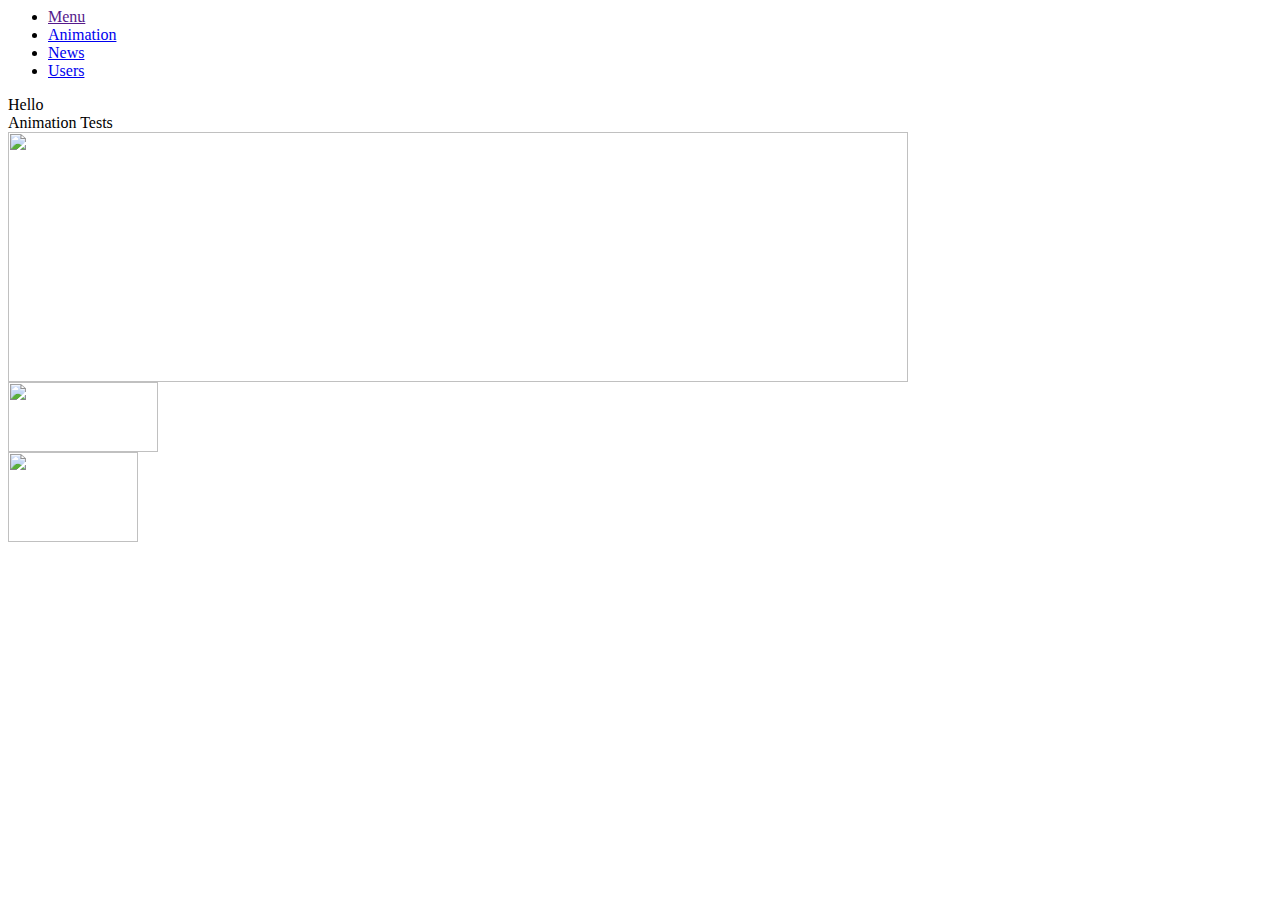
==== animation.html @ 010f9120 "animation.html" ====
<html>
<head><title>Animation</title></head>
<link rel="stylesheet" type="text/css" href="stylesheet.css">

<body>

<div id="navbar">
<script>
function hideMenu() {
document.getElementById('navbar').className = "menuclosed";
document.getElementById('navbar').onclick = showMenu;
}
function showMenu() {
document.getElementById('navbar').className = "menuopen";
document.getElementById('navbar').onclick = hideMenu;
}
function init() {
document.getElementById('navbar').onclick = showMenu;
}
window.onload = init;
</script>


<ul>
  <li><a href="">Menu</a></li>
  <li><a href="animation.html">Animation</a></li>
  <li><a href="index.html">News</a></li>
  <li><a href="users.html">Users</a></li>
</ul>
</div>

<div id="content">

<div id="sign">
Hello
</div>


<div class="toaster animate position"></div>


<div id="page3header">
Animation Tests
</div>


<div id="cloudcontainer">
	<img src="background.jpg" width="900" height="250">
	<div id="cloud1">
		<img src="cloud1.jpg" width="150" height="70">
	</div>

	<div id="cloud2">
		<img src="cloud2.jpg" width="130" height="90">
	</div>
</div>


</div>

</body>
</html>
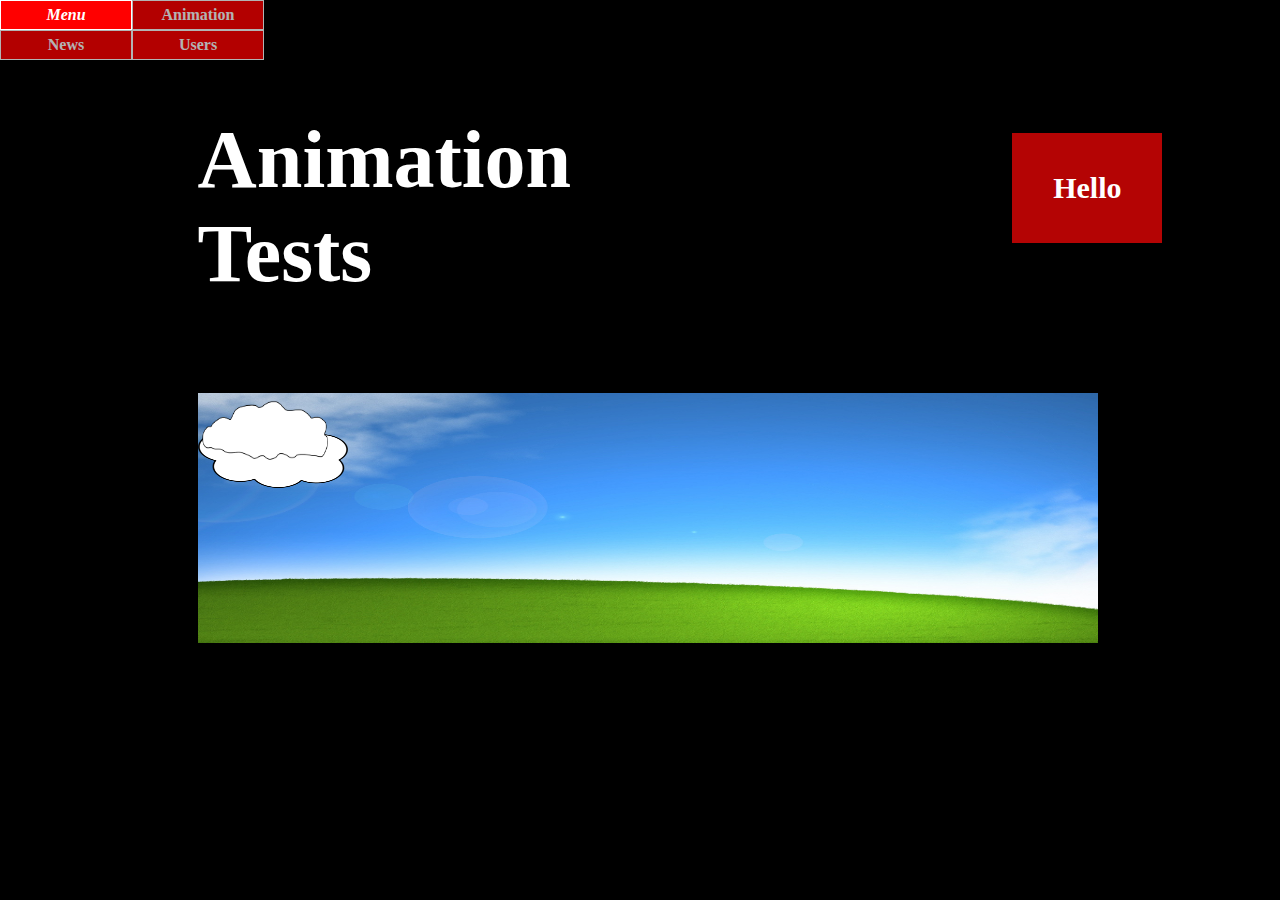
==== commit 452211e7: "Updated" ====
--- a/animation.html
+++ b/animation.html
@@ -1,62 +1,62 @@
-<html>
-<head><title>Animation</title></head>
-<link rel="stylesheet" type="text/css" href="stylesheet.css">
-
-<body>
-
-<div id="navbar">
-<script>
-function hideMenu() {
-document.getElementById('navbar').className = "menuclosed";
-document.getElementById('navbar').onclick = showMenu;
-}
-function showMenu() {
-document.getElementById('navbar').className = "menuopen";
-document.getElementById('navbar').onclick = hideMenu;
-}
-function init() {
-document.getElementById('navbar').onclick = showMenu;
-}
-window.onload = init;
-</script>
-
-
-<ul>
-  <li><a href="">Menu</a></li>
-  <li><a href="animation.html">Animation</a></li>
-  <li><a href="index.html">News</a></li>
-  <li><a href="users.html">Users</a></li>
-</ul>
-</div>
-
-<div id="content">
-
-<div id="sign">
-Hello
-</div>
-
-
-<div class="toaster animate position"></div>
-
-
-<div id="page3header">
-Animation Tests
-</div>
-
-
-<div id="cloudcontainer">
-	<img src="background.jpg" width="900" height="250">
-	<div id="cloud1">
-		<img src="cloud1.jpg" width="150" height="70">
-	</div>
-
-	<div id="cloud2">
-		<img src="cloud2.jpg" width="130" height="90">
-	</div>
-</div>
-
-
-</div>
-
-</body>
-</html>
+<html>
+<head><title>Animation</title></head>
+<link rel="stylesheet" type="text/css" href="stylesheet.css">
+
+<body>
+
+<div id="navbar">
+<script>
+function hideMenu() {
+document.getElementById('navbar').className = "menuclosed";
+document.getElementById('navbar').onclick = showMenu;
+}
+function showMenu() {
+document.getElementById('navbar').className = "menuopen";
+document.getElementById('navbar').onclick = hideMenu;
+}
+function init() {
+document.getElementById('navbar').onclick = showMenu;
+}
+window.onload = init;
+</script>
+
+
+<ul>
+  <li><a href="">Menu</a></li>
+  <li><a href="animation.html">Animation</a></li>
+  <li><a href="index.html">News</a></li>
+  <li><a href="users.html">Users</a></li>
+</ul>
+</div>
+
+<div id="content">
+
+<div id="sign">
+Hello
+</div>
+
+
+<div class="toaster animate position"></div>
+
+
+<div id="page3header">
+Animation Tests
+</div>
+
+
+<div id="cloudcontainer">
+	<img src="background.jpg" width="900" height="250">
+	<div id="cloud1">
+		<img src="cloud1.jpg" width="150" height="70">
+	</div>
+
+	<div id="cloud2">
+		<img src="cloud2.jpg" width="130" height="90">
+	</div>
+</div>
+
+
+</div>
+
+</body>
+</html>--- a/stylesheet.css
+++ b/stylesheet.css
@@ -0,0 +1,1172 @@
+
+
+
+/*--------- Body ----------*/
+body {
+    background-color: black;
+	padding-top: 30px;
+}
+
+
+
+/*--------- Fonts ----------*/
+@font-face {
+    font-family: 'seasideresortnfregular';
+    src: url('fonts/SEASRN__-webfont.eot');
+    src: url('fonts/SEASRN__-webfont.eot?#iefix') format('embedded-opentype'),
+         url('fonts/SEASRN__-webfont.woff') format('woff'),
+         url('fonts/SEASRN__-webfont.ttf') format('truetype'),
+         url('fonts/SEASRN__-webfont.svg#seasideresortnfregular') format('svg');
+    font-weight: normal;
+    font-style: normal;
+}
+
+
+/*--------- Navigation Bar ----------*/
+#navbar {
+position: relative;
+top: 0px;
+left: 0px;
+position: fixed;
+}
+
+
+#navbar a {
+	text-decoration: none;
+	color: white;
+	font-weight: bold;
+}
+
+
+#navbar li:nth-child(1) {
+background-color: black;
+opacity: 1;
+}
+
+&hover:li {
+background-color: black;
+}
+
+#navbar ul {
+    list-style-type: none;
+    margin: 0;
+    padding: 0px;
+	color: white;
+	border-collapse: collapse;
+	max-width: 350px;
+}
+
+#navbar li {
+	display: inline;
+	border: 1px solid white;
+	padding-top: 5px;
+	padding-bottom: 5px;
+	padding-right: 20px;
+	padding-left: 20px;
+	width: 90px;
+	text-align: center;
+	background-color: red;
+	opacity: 0.7;
+	color: white;
+	float: left;
+}
+
+#navbar li:hover {
+	color: #38610B;
+	background-color: red;
+	opacity: 1;
+	font-style: italic;
+
+}
+
+/*--------- User Page ----------*/
+#users img {
+border-radius: 70px;
+}
+
+
+#usercontainer {
+background-color: white;
+border-radius: 10px;
+padding-top: 20px;
+}
+
+
+/*--------- Page 1 Header ----------*/
+#page1header {
+	font-size: 60px;
+	font-family: 'seasideresortnfregular';
+	color: black;
+	text-align: center;
+	position: relative;
+	top: 0px;
+	margin: 0 0 0px 0;
+}
+
+/*--------- Page 2 Header ----------*/
+#page2header {
+color: white;
+font-size: 60px;
+font-weight: bold;
+position: relative;
+top: 0px;
+left: 0px;
+padding-bottom: 80px;
+}
+
+
+
+/*--------- Cork News Page ----------*/
+#images a:nth-child(odd) {
+    position: relative;
+    float: left;
+	display: inline;
+}
+
+#images a:nth-child(even) {
+    position: relative;
+    float: left;
+	display: inline;
+}
+
+#images{
+top: 300px;
+left: 100px;
+width: 100%;
+padding-bottom: 30px;
+}
+
+
+#container1 {
+float: left;
+text-align: center;
+font-size: 40px;
+color: white;
+font-weight: bold;
+opacity: 1;
+}
+
+#container2 {
+float: left;
+text-align: center;
+font-size: 40px;
+color: white;
+font-weight: bold;
+opacity: 1;
+}
+
+#container3{
+float: left;
+text-align: center;
+font-size: 40px;
+color: white;
+font-weight: bold;
+opacity: 1;
+}
+
+
+.background .red{ 
+position:absolute; 
+top:194px; 
+width:300px; 
+height:200px; 
+background:#FF2400;
+line-height: 100px; 
+opacity:0.8;
+} 
+
+.background:hover .red { 
+opacity:0.5;
+font-style: italic; 
+}
+
+
+/*--------- Small icons "4 Days Ago" ----------*/
+.box1 {
+font-size: 12px;
+width: 60px;
+height: 30px;
+position: relative;
+top: 100px;
+left: 300px;
+border-top-left-radius: 8px;
+line-height: 30px;
+color: black;
+background-color: #F78181;
+opacity: 0.8;
+float: right;
+}
+
+.box2 {
+font-size: 12px;
+width: 80px;
+height: 30px;
+position: relative;
+top: 150px;
+left: 728px;
+border-top-left-radius: 8px;
+line-height: 30px;
+color: black;
+background-color: #58FA58;
+opacity: 0.8;
+}
+
+.box3 {
+font-size: 12px;
+width: 80px;
+height: 30px;
+position: relative;
+top: 364px;
+left: 1028px;
+border-top-left-radius: 8px;
+line-height: 30px;
+color: black;
+background-color: #2E9AFE;
+opacity: 0.8;
+}
+
+
+
+
+.background .green{  
+position:absolute; 
+top:194px; 
+width:300px; 
+height:200px; 
+background:#74DF00;
+line-height: 100px; 
+opacity:0.8;
+} 
+.background:hover .green { 
+opacity:0.5;
+font-style: italic; 
+}
+
+.background .blue{   
+opacity:0.8;
+position:absolute; 
+top:194px; 
+width:300px; 
+height:200px; 
+background:#0101DF;
+line-height: 100px; 
+opacity:0.8;
+} 
+
+.background:hover .blue{ 
+opacity:0.5;
+font-style: italic; 
+}
+
+
+
+#maincolumns h2 {
+font-size: 25px;
+color: black;
+padding-left: 50px;
+padding-top: 60px;
+}
+
+
+/*Cork News Page Columns*/
+#maincolumns { 
+font-size:14px; 
+float: left;
+background-color: white; 
+padding-bottom: 40px; 
+width: 900px;
+}
+
+/* Seperate columns within the main container*/
+.column1 {
+width:25%; 
+float:left; 
+padding-right: 45px; 
+padding-left: 25px;
+background-color: white;
+}
+
+.column2 {
+width:25%; 
+float:left; 
+padding-right: 45px; 
+padding-left: 25px;
+background-color: white;
+}
+
+.column3 {
+width:25%; 
+float:left; 
+padding-right: 45px; 
+padding-left: 25px;
+background-color: white;
+}
+
+
+
+
+
+
+/*--------- Page 3 Header (Includes animation) ----------*/
+#page3header{
+color: white;
+font-size: 82px;
+font-weight: bold;
+position: relative;
+top: 0px;
+left: 0px;
+padding-top: 30px;
+-webkit-animation: color-change 4s infinite;
+-moz-animation: color-change 4s infinite;
+-o-animation: color-change 4s infinite;
+-ms-animation: color-change 4s infinite;
+animation: color-change 4s infinite;
+}
+
+
+    @-webkit-keyframes color-change {
+        0% { color: red; }
+        50% { color: white; }
+        100% { color: red; }
+    }
+    @-moz-keyframes color-change {
+        0% { color: red; }
+        50% { color: white; }
+        100% { color: red; }
+    }
+    @-ms-keyframes color-change {
+        0% { color: red; }
+        50% { color: white; }
+        100% { color: red; }
+    }
+    @-o-keyframes color-change {
+        0% { color: red; }
+        50% { color: white; }
+        100% { color: red; }
+    }
+    @keyframes color-change {
+        0% { color: red; }
+        50% { color: white; }
+        100% { color: red; }
+    }
+
+
+
+
+
+
+
+/*--------- Swinging sign animation ----------*/
+#sign{
+	width:150px; height:110px;
+    background: #B40404;
+	font-size: 30px;
+	color: white;
+	font-weight: bold;
+    margin:100px;
+	line-height: 110px;
+    position: relative;
+	text-align: center;
+    top: -50px;
+	left: 180px;
+	float: right;
+    -moz-animation: 3s ease 0s normal none infinite swing;
+    -moz-transform-origin: center top;
+    -webkit-animation:swing 3s infinite ease-in-out;
+    -webkit-transform-origin:top;
+    -ms-animation:swing 3s infinite ease-in-out;
+    -ms-transform-origin:top;
+}
+
+@-moz-keyframes swing{
+    0%{-moz-transform:rotate(-10deg)}
+    50%{-moz-transform:rotate(10deg)}
+    100%{-moz-transform:rotate(-10deg)}
+}
+@-webkit-keyframes swing{
+    0%{-webkit-transform:rotate(-10deg)}
+    50%{-webkit-transform:rotate(10deg)}
+    100%{-webkit-transform:rotate(-10deg)}
+}
+@-ms-keyframes swing{
+    0%{-ms-transform:rotate(-10deg)}
+    50%{-ms-transform:rotate(10deg)}
+    100%{-ms-transform:rotate(-10deg)}
+}
+
+
+
+
+/*--------- Cloud Animation ----------*/
+#cloudcontainer {
+width: 900px;
+}
+
+div #cloud1{
+    background-color: white;
+	width: 0px;
+    height: 0px;
+    position: relative;
+	top: -225px;
+    -webkit-animation: mymove 30s infinite; /* Chrome, Safari, Opera */
+    animation: mymove 30s infinite;
+	-webkit-animation-delay: 1s; /* Chrome, Safari, Opera */
+    animation-delay: 1s;
+}
+
+div #cloud2{
+    background-color: white;
+	width: 0px;
+    height: 0px;
+    position: relative;
+	top: -260px;
+    -webkit-animation: mymove 60s infinite; /* Chrome, Safari, Opera */
+    animation: mymove 60s infinite;
+	-webkit-animation-delay: 3s; /* Chrome, Safari, Opera */
+    animation-delay: 3s;
+}
+
+
+
+/* Chrome, Safari, Opera */
+@-webkit-keyframes mymove {
+    from {left: 0px;}
+    to {left: 750px;}
+}
+
+@keyframes mymove {
+    from {left: 0px;}
+    to {left: 750px;}
+}
+
+
+
+
+
+
+
+/*--------- Flying Toaster Animation ----------*/
+.toaster {
+      position: absolute;
+      width: 64px;
+      height: 64px;
+      background-image: url(toaster-sprite.gif);
+    }
+
+.animate {
+      -webkit-animation: flap .2s steps(4) infinite alternate, fly 10s linear;
+         -moz-animation: flap .2s steps(4) infinite alternate, fly 10s linear;
+          -ms-animation: flap .2s steps(4) infinite alternate, fly 10s linear;
+           -o-animation: flap .2s steps(4) infinite alternate, fly 10s linear;
+              animation: flap .2s steps(4) infinite alternate, fly 10s linear;
+    }
+	
+	
+    /* Flying toaster starting position */
+    .position { right: 20%; top: -80%; }
+		
+		
+		
+		
+/* Flapping animation */
+    @-webkit-keyframes flap {
+     from { background-position:    0px; }
+       to { background-position: -256px; }
+    }
+    @-moz-keyframes flap {
+       from { background-position:    0px; }
+         to { background-position: -256px; }
+    }
+    @-o-keyframes flap {
+       from { background-position:    0px; }
+         to { background-position: -256px; }
+    }
+    @keyframes flap {
+       from { background-position:    0px; }
+         to { background-position: -256px; }
+    }
+	
+	
+/* Animation moving across page using translate */
+    @-webkit-keyframes fly {
+      from { 
+        -webkit-transform: translate(0, 0);
+        -moz-transform: translate(0, 0);
+        -o-transform: translate(0, 0);
+        -ms-transform: translate(0, 0);
+        transform: translate(0, 0);
+      }
+      to {
+        -webkit-transform: translate(-1600px, 1600px);
+        -moz-transform: translate(-1600px, 1600px);
+        -o-transform: translate(-1600px, 1600px);
+        -ms-transform: translate(-1600px, 1600px);
+        transform: translate(-1600px, 1600px);
+      }
+    }
+ 
+
+
+
+
+
+
+
+
+
+
+
+/*--------- When screen is less than 800px, do the following..... ----------*/
+@media screen and (max-width: 800px) {
+body {
+    background-color: black;
+}
+
+#navbar {
+position: relative;
+top: 0px;
+left: 0px;
+position: fixed;
+}
+
+
+
+
+#navbar a {
+	text-decoration: none;
+	color: white;
+	font-weight: bold;
+}
+
+
+#navbar li:nth-child(1) {
+background-color: black;
+opacity: 1;
+}
+
+&hover:li {
+background-color: black;
+}
+
+#navbar ul {
+    list-style-type: none;
+    margin: 0;
+    padding: 0px;
+	color: white;
+	border-collapse: collapse;
+	max-width: 350px;
+}
+
+#navbar li {
+	display: inline;
+	border: 1px solid white;
+	padding-top: 5px;
+	padding-bottom: 5px;
+	padding-right: 20px;
+	padding-left: 20px;
+	width: 90px;
+	text-align: center;
+	background-color: red;
+	opacity: 0.7;
+	color: white;
+	float: left;
+}
+
+#navbar li:hover {
+	color: #38610B;
+	background-color: red;
+	opacity: 1;
+
+}
+
+div#content { 
+	width: 70%;
+	margin-left: auto;
+	margin-right: auto;
+	margin-top: 20px;
+	min-width: 300px;
+	padding-top: 25px;
+}
+
+
+/*--------- Page 1 Header ----------*/
+#page1header {
+	font-size: 60px;
+	font-family: 'seasideresortnfregular';
+	color: black;
+	text-align: center;
+	position: relative;
+	top: 0px;
+	margin: 0 0 0px 0;
+}
+
+/*--------- Page 2 Header ----------*/
+#page2header {
+color: white;
+font-size: 60px;
+font-weight: bold;
+position: relative;
+top: 0px;
+left: 0px;
+padding-bottom: 80px;
+}
+
+
+
+
+
+
+#images a:nth-child(odd) {
+    position: relative;
+    float: left;
+	display: inline;
+}
+
+#images a:nth-child(even) {
+    position: relative;
+    float: left;
+	display: inline;
+}
+
+#images{
+top: 300px;
+left: 100px;
+width: 100%;
+}
+
+
+#container1 {
+float: left;
+text-align: center;
+font-size: 40px;
+color: white;
+font-weight: bold;
+opacity: 1;
+}
+
+#container2 {
+float: left;
+text-align: center;
+font-size: 40px;
+color: white;
+font-weight: bold;
+opacity: 1;
+}
+
+#container3{
+float: left;
+text-align: center;
+font-size: 40px;
+color: white;
+font-weight: bold;
+opacity: 1;
+}
+
+
+.background .red{ 
+position:relative; 
+top:0px; 
+width:700px; 
+height:200px; 
+background:#FF2400;
+line-height: 100px; 
+opacity:0.8;
+} 
+
+
+
+.background:hover .red { 
+opacity:0.5;
+font-style: italic; 
+}
+
+
+
+
+
+.background .green{  
+position:relative; 
+top:0px; 
+width:300px; 
+height:200px; 
+background:#74DF00;
+line-height: 100px; 
+opacity:0.8;
+} 
+.background:hover .green { 
+opacity:0.5;
+font-style: italic; 
+}
+
+.background .blue{
+position:relative; 
+top:0px; 
+width:300px; 
+height:200px; 
+background:#0101DF;
+line-height: 100px; 
+opacity:0.8;
+} 
+
+.background:hover .blue{ 
+opacity:0.5;
+font-style: italic; 
+}
+
+
+.box1 {
+font-size: 12px;
+width: 80px;
+height: 30px;
+position: relative;
+top: 100px;
+left: 300px;
+border-top-left-radius: 8px;
+line-height: 30px;
+color: black;
+background-color: #F78181;
+opacity: 0.8;
+}
+
+.box2 {
+font-size: 12px;
+width: 80px;
+height: 30px;
+position: relative;
+top: 364px;
+left: 728px;
+border-top-left-radius: 8px;
+line-height: 30px;
+color: black;
+background-color: #58FA58;
+opacity: 0.8;
+}
+
+.box3 {
+font-size: 12px;
+width: 80px;
+height: 30px;
+position: relative;
+top: 364px;
+left: 1028px;
+border-top-left-radius: 8px;
+line-height: 30px;
+color: black;
+background-color: #2E9AFE;
+opacity: 0.8;
+}
+
+
+h2 {
+font-size: 25px;
+color: black;
+padding-left: 25px;
+padding-top: 15px;
+}
+
+
+/*Page 2 Main Column*/
+#maincolumns { 
+font-size:14px; 
+float: left;
+background-color: white; 
+padding-bottom: 40px; 
+width: 700px;
+}
+/* Columns within the main container*/
+.column1 {
+width:40%; 
+float:left; 
+padding-right: 45px; 
+padding-left: 25px;
+background-color: white;
+}
+
+.column2 {
+width: 40%; 
+float:left; 
+padding-right: 45px; 
+padding-left: 25px;
+background-color: white;
+}
+
+.column3 {
+width:40%; 
+float:left; 
+padding-right: 45px; 
+padding-left: 25px;
+background-color: white;
+}
+
+
+}
+
+
+
+
+
+
+
+
+
+
+
+
+
+
+
+
+/*--------- When screen is less than 350px, do the following..... ----------*/
+@media screen and (max-width: 350px) {
+    body {
+        background-color: black;
+		padding-top: 20px;
+    }
+	img {
+	border-radius: 0px;
+	position: relative;
+	left: 60px;
+	top: 10px;
+	}
+	#navbar {
+list-style-type: none;
+padding-left: 0px;
+position: relative;
+}
+
+
+
+
+#navbar ul {
+    list-style-type: none;
+    margin: 0;
+    padding: 0px;
+	max-width: 400px;
+}
+
+#navbar li {
+	display: block;
+	border-bottom: 2px solid black;
+	border-top: 0;
+	padding-top: 0px;
+	padding-bottom: 0px;
+	padding-right: 5px;
+	padding-left: 5px;
+	width: 300px;
+	text-align: center;
+	background-color: #B40404;
+	opacity: 1;
+	color: white;
+}
+
+#navbar li:hover {
+	color: #38610B;
+	background-color: red;
+	opacity: 1;
+	font-weight: italic;
+}
+
+	.data {
+	color: white;
+	font-size: 18px;
+	border-radius: 0px;
+	padding: 20px;
+	text-align: center;
+	}
+	
+}
+
+
+
+div#content { 
+	width: 70%;
+	margin-left: auto;
+	margin-right: auto;
+	margin-top: 20px;
+	min-width: 300px;
+	padding-top: 25px;
+}
+
+
+#usercontainer {
+background-color: white;
+border-radius: 10px;
+padding-top: 20px;
+}
+
+
+/*--------- Page 1 Header ----------*/
+#page1header {
+	font-size: 60px;
+	font-family: 'seasideresortnfregular';
+	color: black;
+	text-align: center;
+	position: relative;
+	top: 0px;
+	margin: 0 0 0px 0;
+}
+
+/*--------- Page 2 Header ----------*/
+#page2header {
+color: white;
+font-size: 60px;
+font-weight: bold;
+position: relative;
+top: 0px;
+left: 0px;
+padding-bottom: 80px;
+}
+
+#users {
+text-decoration: 0;
+list-style-type: none;
+max-width: 700px;
+text-align: center;
+margin-left: auto;
+margin-right: auto;
+margin-top: 20px;
+}
+
+
+
+li {
+text-decoration: 0;
+list-style-type: none;
+display: inline-block;
+padding: 55px;
+}
+
+#users img {
+border-radius: 70px;
+}
+
+
+#users a:nth-child(odd) {
+    position: relative;
+    left: -60px;
+	top: 40px;
+	display: block;
+}
+
+#users a:nth-child(even) {
+    position: relative;
+    left: -80px;
+	top: 40px;
+	display: block;
+}
+
+
+div.data {
+width: 100px;
+height: 100px;
+background-color: black;
+color: white;
+font-size: 18px;
+border-radius: 150px;
+padding: 20px;
+text-align: center;
+line-height: 100px;
+}
+
+
+
+
+#images a:nth-child(odd) {
+    position: relative;
+    float: left;
+	display: inline;
+}
+
+#images a:nth-child(even) {
+    position: relative;
+    float: left;
+	display: inline;
+}
+
+#images{
+top: 300px;
+left: 100px;
+width: 100%;
+}
+
+
+#container1 {
+position: relative;
+text-align: center;
+font-size: 30px;
+color: black;
+font-weight: bold;
+opacity: 1;
+}
+
+#container2 {
+float: left;
+text-align: center;
+font-size: 30px;
+color: black;
+font-weight: bold;
+opacity: 1;
+}
+
+#container3{
+float: left;
+text-align: center;
+font-size: 30px;
+color: black;
+font-weight: bold;
+opacity: 1;
+}
+
+
+.background .red{ 
+position:relative; 
+top:0px; 
+width:300px; 
+height:200px; 
+background:#FF2400;
+line-height: -300px; 
+opacity:0.8;
+} 
+
+.background:hover .red { 
+opacity:0.5;
+font-style: italic; 
+}
+
+.box1 {
+font-size: 12px;
+width: 80px;
+height: 30px;
+position: relative;
+top: -30px;
+left:0px;
+border-top-left-radius: 8px;
+line-height: 30px;
+color: black;
+background-color: #F78181;
+opacity: 0.8;
+}
+
+
+
+.box2 {
+font-size: 12px;
+width: 80px;
+height: 30px;
+position: relative;
+top: -30px;
+left: 222px;
+border-top-left-radius: 8px;
+line-height: 30px;
+color: black;
+background-color: #58FA58;
+opacity: 0.8;
+}
+
+.box3 {
+font-size: 12px;
+width: 80px;
+height: 30px;
+position: relative;
+top: -30px;
+left: 220px;
+border-top-left-radius: 8px;
+line-height: 30px;
+color: black;
+background-color: #2E9AFE;
+opacity: 0.8;
+}
+
+
+
+.background .green{  
+position:relative; 
+top:0px; 
+width:300px; 
+height:200px; 
+background:#74DF00;
+line-height: 100px; 
+opacity:0.8;
+} 
+.background:hover .green { 
+opacity:0.5;
+font-style: italic; 
+}
+
+.background .blue{   
+position:relative; 
+top:0px; 
+width:300px; 
+height:200px; 
+background:#0101DF;
+line-height: 100px; 
+opacity:0.8;
+} 
+
+.background:hover .blue{ 
+opacity:0.5;
+font-style: italic; 
+}
+
+
+
+h2 {
+font-size: 25px;
+color: black;
+padding-left: 15px;
+padding-top: 15px;
+}
+
+
+/*Page 2 Main container*/
+#column { 
+font-size:14px; 
+float: left;
+background-color: white; 
+padding-bottom: 40px; 
+width: 30px;
+}
+/*Individual colums within the main container*/
+.column1 {
+width:22%; 
+float:left; 
+padding-right: 45px; 
+padding-left: 50px;
+background-color: white;
+}
+
+.column2 {
+width:22%; 
+float:left; 
+padding-right: 45px; 
+padding-left: 50px;
+background-color: white;
+}
+
+.column3 {
+width:22%; 
+float:left; 
+padding-right: 45px; 
+padding-left: 50px;
+background-color: white;
+}
+
+
+
+/*--------- Fonts ----------*/
+@font-face {
+    font-family: 'seasideresortnfregular';
+    src: url('fonts/SEASRN__-webfont.eot');
+    src: url('fonts/SEASRN__-webfont.eot?#iefix') format('embedded-opentype'),
+         url('fonts/SEASRN__-webfont.woff') format('woff'),
+         url('fonts/SEASRN__-webfont.ttf') format('truetype'),
+         url('fonts/SEASRN__-webfont.svg#seasideresortnfregular') format('svg');
+    font-weight: normal;
+    font-style: normal;
+}
+
+
+
+
+
+}